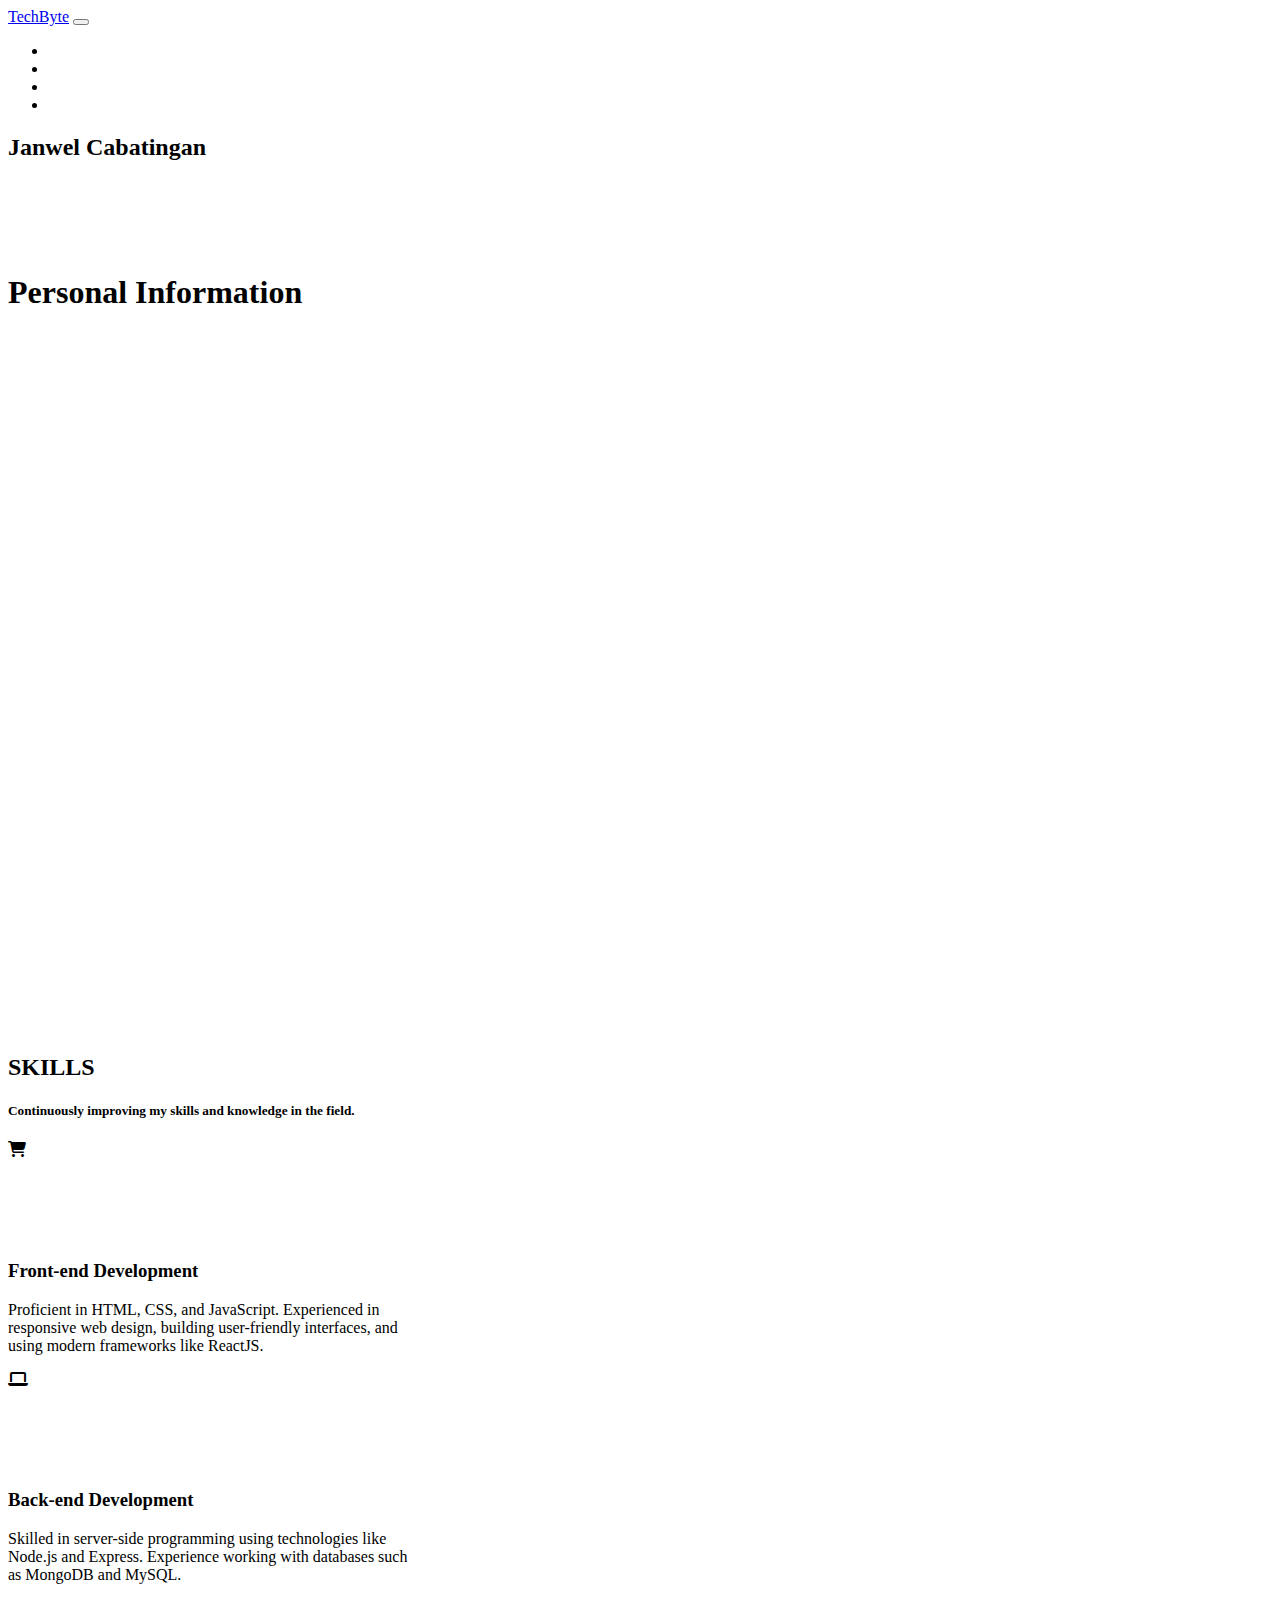
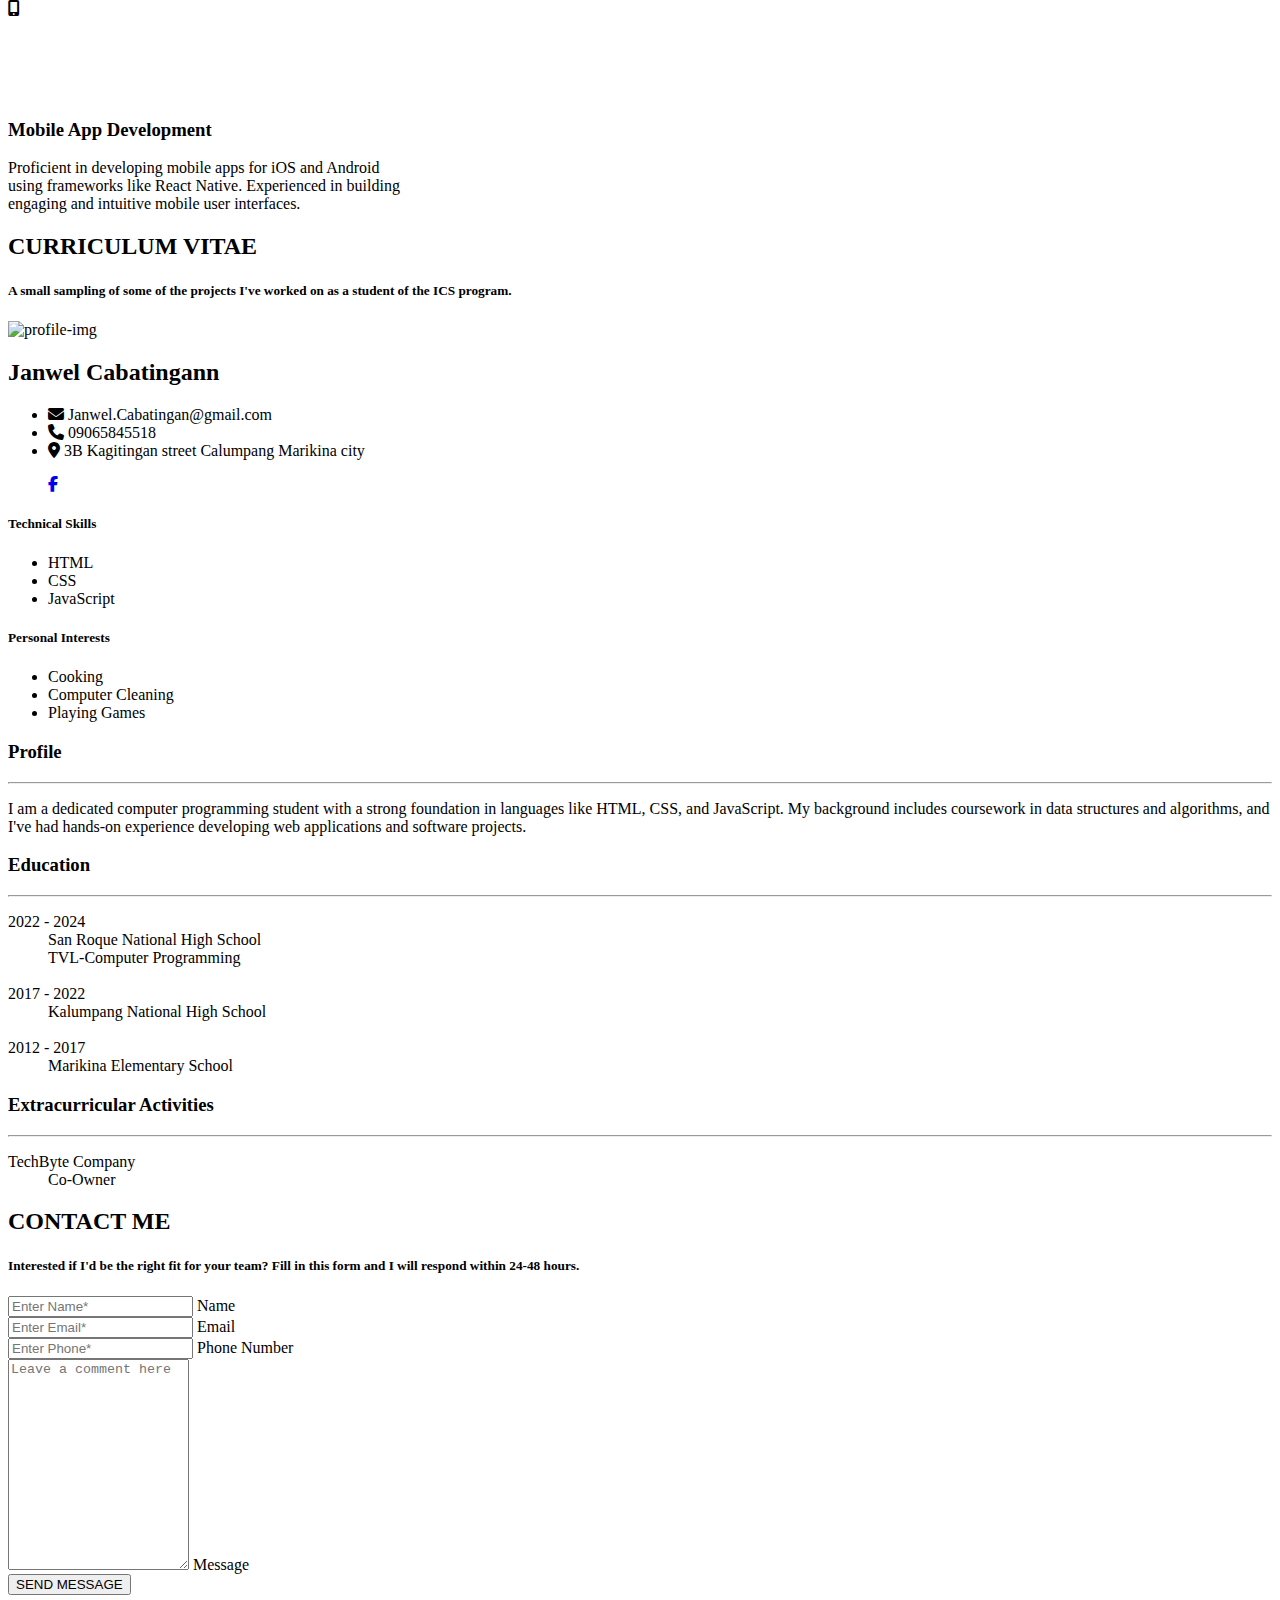
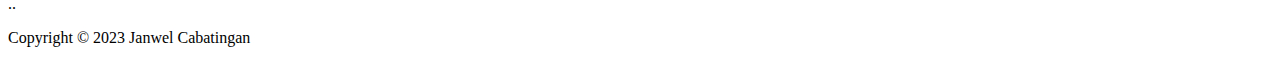
==== janwelinfo.html @ e40193ea "Add files via upload" ====
<!DOCTYPE html>
<html lang="en">
  <head>
    <meta charset="UTF-8" />
    <meta name="viewport" content="width=device-width, initial-scale=1.0" />
    <title>Personal Information</title>
    <style>
        /* Color variables */
:root {
  --white-color: #ffffff;
  --bg-color: #ffffff;
  --gray-color: #ffffff;
}

/* Changing background color */
body {
  background: var(--bg-color) !important;
}

/* Changing link color */
.nav-item .nav-link {
  color: var(--white-color);
}

/* Hero section background image */
.hero {
  height: 100vh;
  background-image: url("images/bg1.jpg");
  background-repeat: no-repeat;
  background-position: 30% 0%;
  background-size: cover;
  background-attachment: fixed;
}

#skills i {
  height: 100px;
  width: 100px;
}

#portfolio img {
  height: 300px;
  object-fit: cover;
}

#about .img,
#about img,
.hire-text h2 {
  position: relative;
}

/* Timeline background line */
#about .img::before {
  content: "";
  left: 50%;
  width: 4px;
  position: absolute;
  height: calc(100% + 140px);
  background: var(--gray-color);
}

#about img,
#about .hire-text h2 {
  width: 140px;
}

#about .hire-text h2 {
  height: 140px;
}

.social-icons a {
  width: 40px;
  height: 40px;
}

footer .social-icons a {
  width: 30px;
  height: 30px;
}

#cv img {
  width: 230px;
}

/* Contact section background image */
#contact {
  background-size: cover;
  background-attachment: fixed;
  background-position: center;
  background-image: url("../images/contact-bg.jpeg");
}

@media screen and (max-width: 990px) {
  #skills .card {
    width: calc(100% / 2 - 10px) !important;
  }
}

@media screen and (max-width: 668px) {
  #skills .card,
  #portfolio .card-wrapper {
    width: 100% !important;
  }
 #about .hire-text h2 {
   height: 70px;
   width: 70px;
 }
}
    </style>
    <!-- Linking CSS File -->
    <link rel="stylesheet" href="css/style.css" />
    <!-- Fontawesome link -->
    <link href="https://cdn.jsdelivr.net/npm/bootstrap@5.3.0-alpha1/dist/css/bootstrap.min.css" rel="stylesheet" integrity="sha384-GLhlTQ8iRABdZLl6O3oVMWSktQOp6b7In1Zl3/Jr59b6EGGoI1aFkw7cmDA6j6gD" crossorigin="anonymous">
    <!-- Bootstrap link -->
    <link rel="stylesheet" href="https://cdnjs.cloudflare.com/ajax/libs/font-awesome/6.3.0/css/all.min.css" />
  </head>
  <body>
    <!-- Header & Navbar -->
    <header class="bg-dark fixed-top">
      <nav class="container-xxl navbar navbar-expand-lg py-3 bg-dark navbar-dark">
        <div class="container-fluid">
          <a class="navbar-brand fw-bold fs-3" href="index.html">TechByte</a>
          <button class="navbar-toggler" type="button" data-bs-toggle="collapse" data-bs-target="#navbarSupportedContent" aria-controls="navbarSupportedContent" aria-expanded="false" aria-label="Toggle navigation">
            <span class="navbar-toggler-icon"></span>
          </button>
          <div class="collapse navbar-collapse" id="navbarSupportedContent">
            <ul class="navbar-nav ms-auto mb-2 mb-lg-0">
              <li class="nav-item mx-2">
                <a class="nav-link" href="#home">HOME</a>
              </li>
              <li class="nav-item mx-2">
                <a class="nav-link" href="#skills">SKILLS</a>
              </li>
              <li class="nav-item mx-2">
                <a class="nav-link" href="#cv">CURRICULUM VITAE</a>
              </li>
              <li class="nav-item mx-2">
                <a class="nav-link" href="#contact">CONTACT</a>
              </li>
          </div>
        </div>
      </nav>
    </header>

    <!-- Hero or Showcase Section -->
    <section class="hero d-flex flex-column align-items-center justify-content-center" id="home">
      <div class="text-center">
        <h2 class="display-3 text-white fw-bold">Janwel Cabatingan</h2>
        <br>
        <br>
        <br>
        <br>
        <h1 class="h1 text-white fw-medium fst-italic">Personal Information</h1>
      </div>
    </section>
    
    <!-- Skills Section -->
    <section class="container py-5" id="skills">
      <div class="row mt-4 py-3">
        <div class="col-12 d-flex flex-column text-center justify-content-center">
          <h2>SKILLS</h2>
          <h5 class="text-secondary fw-normal py-2 fst-italic">Continuously improving my skills and knowledge in the field.</h5>
        </div>
      </div>
      <div class="row d-flex justify-content-between mx-0">
        <div class="card mt-5 d-flex flex-column align-items-center text-center bg-white p-4" style="width: 25rem">
          <i class="text-white bg-primary d-flex align-items-center justify-content-center fs-2 rounded-circle fa-solid fa-cart-shopping"></i>
          <h3 class="mt-4 h4">Front-end Development</h3>
          <p class="text-center">Proficient in HTML, CSS, and JavaScript. Experienced in responsive web design, building user-friendly interfaces, and using modern frameworks like ReactJS.</p>
        </div>
        <div class="card mt-5 d-flex flex-column align-items-center text-center bg-white p-4" style="width: 25rem">
          <i class="text-white bg-primary d-flex align-items-center justify-content-center fs-2 rounded-circle fa-solid fa-laptop"></i>
          <h3 class="mt-4 h4">Back-end Development</h3>
          <p class="text-center">Skilled in server-side programming using technologies like Node.js and Express. Experience working with databases such as MongoDB and MySQL.</p>
        </div>
        <div class="card mt-5 d-flex flex-column align-items-center text-center bg-white p-4" style="width: 25rem">
          <i class="text-white bg-primary d-flex align-items-center justify-content-center fs-2 rounded-circle fa-solid fa-mobile-screen-button"></i>
          <h3 class="mt-4 h4">Mobile App Development</h3>
          <p class="text-center">Proficient in developing mobile apps for iOS and Android using frameworks like React Native. Experienced in building engaging and intuitive mobile user interfaces.</p>
        </div>
      </div>
    </section>


    <!-- Curriculum Vitae Section -->
    <section class="container py-5" id="cv">
      <div class="row mt-4 py-3">
        <div class="col-12 d-flex flex-column text-center">
          <h2>CURRICULUM VITAE</h2>
          <h5 class="text-secondary fw-normal py-2 fst-italic">A small sampling of some of the projects I've worked on as a student of the ICS program.</h5>
        </div>
      </div>
      <div class="row">
        <div class="col-lg-4 mt-5 order-lg-0 order-1 text-center">
          <img class="img-fluid rounded-circle border border-5 border-dark-subtle" src="images/janwelbw.jpg" alt="profile-img">
          <h2 class="mt-3">Janwel Cabatingann</h2>
          <ul class="list-unstyled contact-info">
            <li><i class="fas fa-envelope me-2"></i> Janwel.Cabatingan@gmail.com
            </li>
            <li><i class="fas fa-phone me-2"></i> 09065845518</li>
            <li><i class="fas fa-map-marker-alt me-2"></i> 3B Kagitingan street Calumpang Marikina city
            </li>
          </ul>
          <ul class="social-icons my-5 d-flex justify-content-center">
            <a href="https://web.facebook.com/richmond.cabatingan" class="bg-primary mx-2 text-white d-flex align-items-center justify-content-center text-decoration-none rounded-circle"><i class="fa-brands fa-facebook-f"></i></a>
          </ul>
          <h5>Technical Skills</h5>
          <ul class="list-unstyled">
            <li>HTML</li>
            <li>CSS</li>
            <li>JavaScript</li>
            <!-- Add or remove skills as needed -->
          </ul>
          <h5>Personal Interests</h5>
          <ul class="list-unstyled">
            <li>Cooking </li>
            <li>Computer Cleaning</li>
            <li>Playing Games</li>
            <!-- Add or remove interests as needed -->
          </ul>
        </div>
        <div class="col-lg-7 order-lg-1 order-0 mt-5 text-start">
          <h3>Profile</h3>
          <hr>
          <p>I am a dedicated computer programming student with a strong foundation in languages like HTML, CSS, and JavaScript. My background includes coursework in 
            data structures and algorithms, and I've had hands-on experience developing web applications and software projects.</p>
            <!-- Add or remove qualifications as needed -->
          </ul>
          <h3>Education</h3>
          <hr>
          <dl>
            <dt>2022 - 2024</dt>
            <dd>San Roque National High School</dd>
            <dd>TVL-Computer Programming</dd>
            <br>
            <dt>2017 - 2022</dt>
            <dd>Kalumpang National High School</dd>
            <br>            
            <dt>2012 - 2017</dt>
            <dd>Marikina Elementary School</dd>
          </dl>
            <!-- Add or remove work experience entries as needed -->
          </dl>
          <h3>Extracurricular Activities</h3>
          <hr>
          <dl>
            <dt>TechByte Company</dt>
            <dd>Co-Owner</dd>
          </dl>
        </div>
      </div>      
    </section>

     <!-- Contact Section -->
     <section class="py-5" id="contact">
      <div class="container-xxl py-5">
        <div class="col-12 d-flex flex-column text-center justify-content-center">
          <h2 class="text-black">CONTACT ME</h2>
          <h5 class="text-black fw-normal py-2 fst-italic">Interested if I'd be the right fit for your team? Fill in this form and I will respond within 24-48 hours.</h5>
        </div>
        <div class="row pt-4 mt-5">
          <div class="col-12">
            <form action="#" method="POST">
              <div class="row d-flex justify-content-center">
                <div class="col-lg-6">
                  <div class="form-floating mb-3">
                    <input type="text" class="form-control" id="floatingInput" placeholder="Enter Name*" required>
                    <label for="floatingInput">Name</label>
                  </div>
                  <div class="form-floating mb-3">
                    <input type="email" class="form-control" id="floatingEmail" placeholder="Enter Email*" required>
                    <label for="floatingEmail">Email</label>
                  </div>
                  <div class="form-floating mb-3">
                    <input type="number" class="form-control" id="floatingPassword" placeholder="Enter Phone*" required>
                    <label for="floatingPassword">Phone Number</label>
                  </div>
                </div>
                <div class="form-floating col-lg-6">
                  <textarea class="form-control" placeholder="Leave a comment here" id="floatingMessage" style="height: 205px" required></textarea>
                  <label for="floatingMessage" class="px-4">Message</label>
                </div>
                <div class="col-12 mt-5 d-flex justify-content-center">
                  <button>SEND MESSAGE</button>
                </div>
              </div>
  
            </form>
          </div>
        </div>
       </div>
     </section>

     <!-- Footer -->
     <footer>
      <div class="container-xxl flex-wrap pt-3 d-flex align-items-center justify-content-center justify-content-md-between">
        ..
        <p>Copyright © 2023 Janwel Cabatingan</p>
      </div>
     </footer>
    
     <!-- Bootstrap script link -->
    <script src="https://cdn.jsdelivr.net/npm/bootstrap@5.3.0-alpha1/dist/js/bootstrap.bundle.min.js" integrity="sha384-w76AqPfDkMBDXo30jS1Sgez6pr3x5MlQ1ZAGC+nuZB+EYdgRZgiwxhTBTkF7CXvN" crossorigin="anonymous"></script>
  </body>
</html>
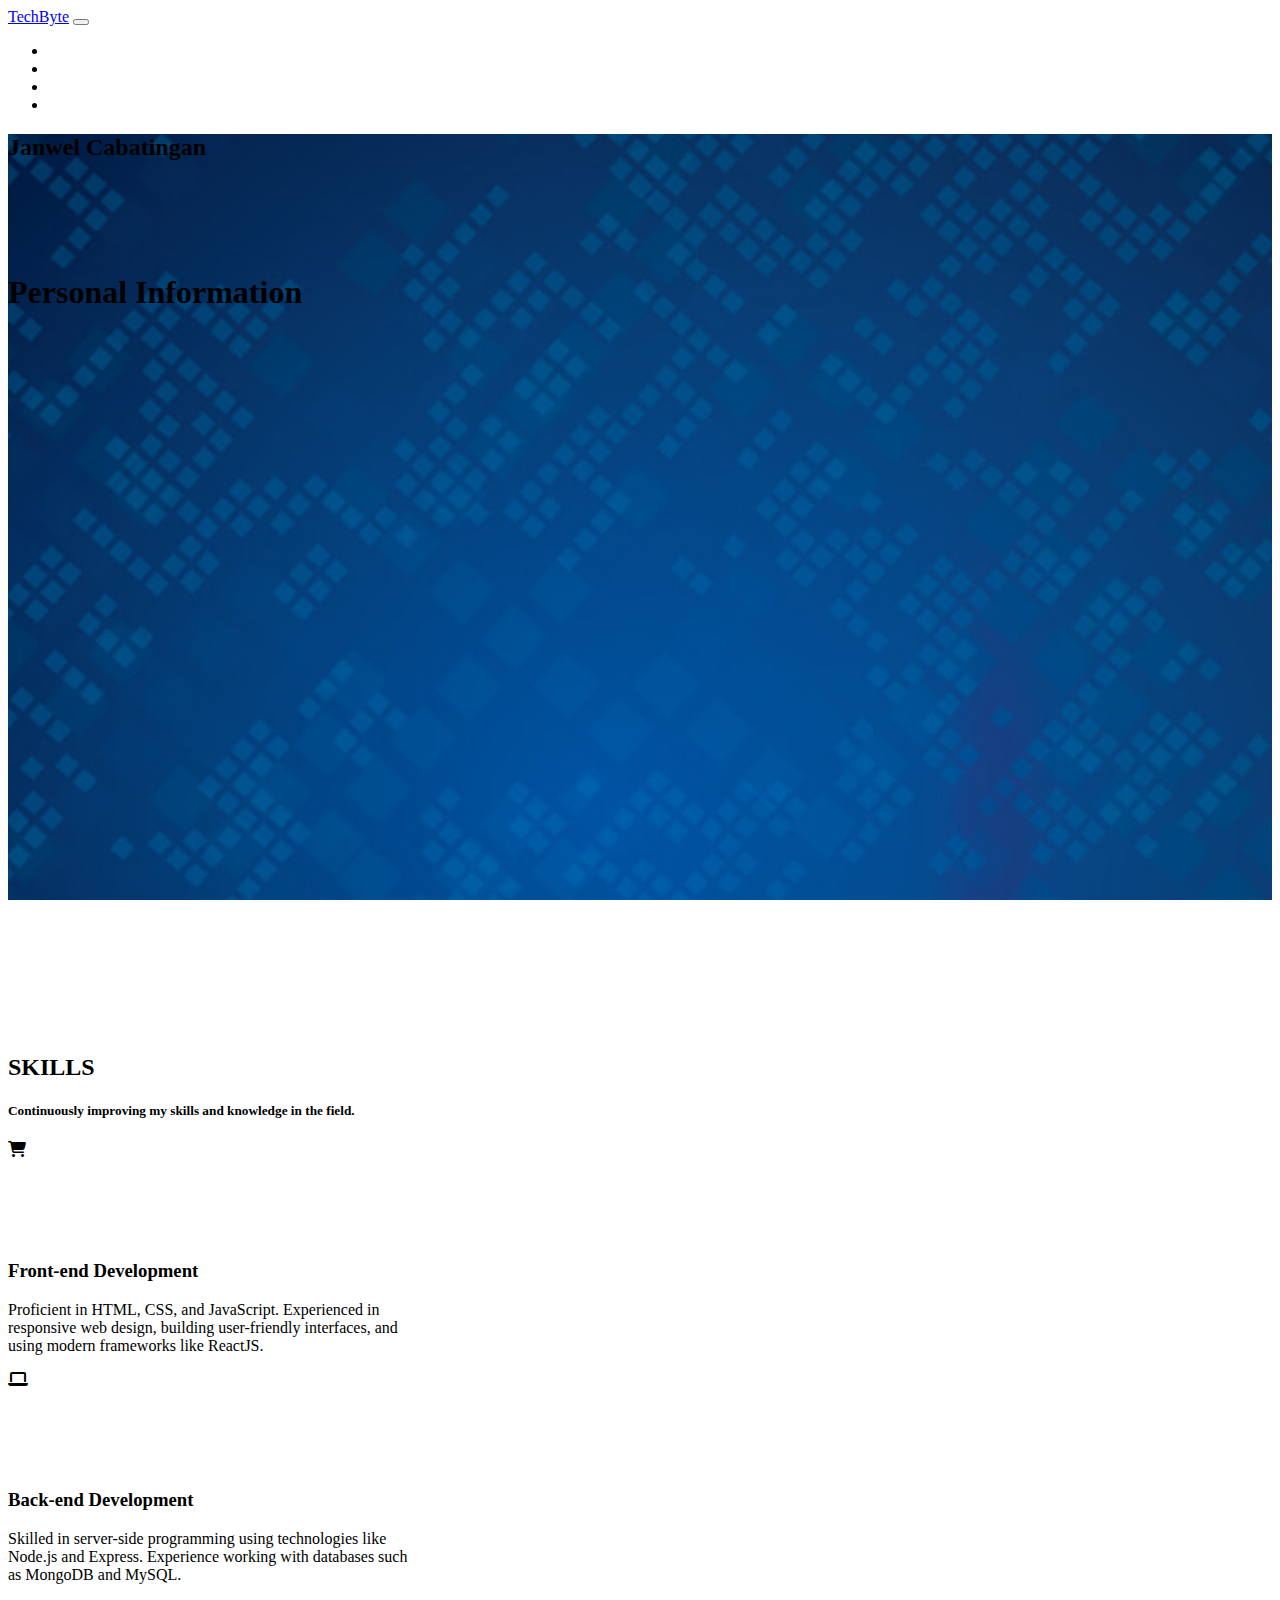
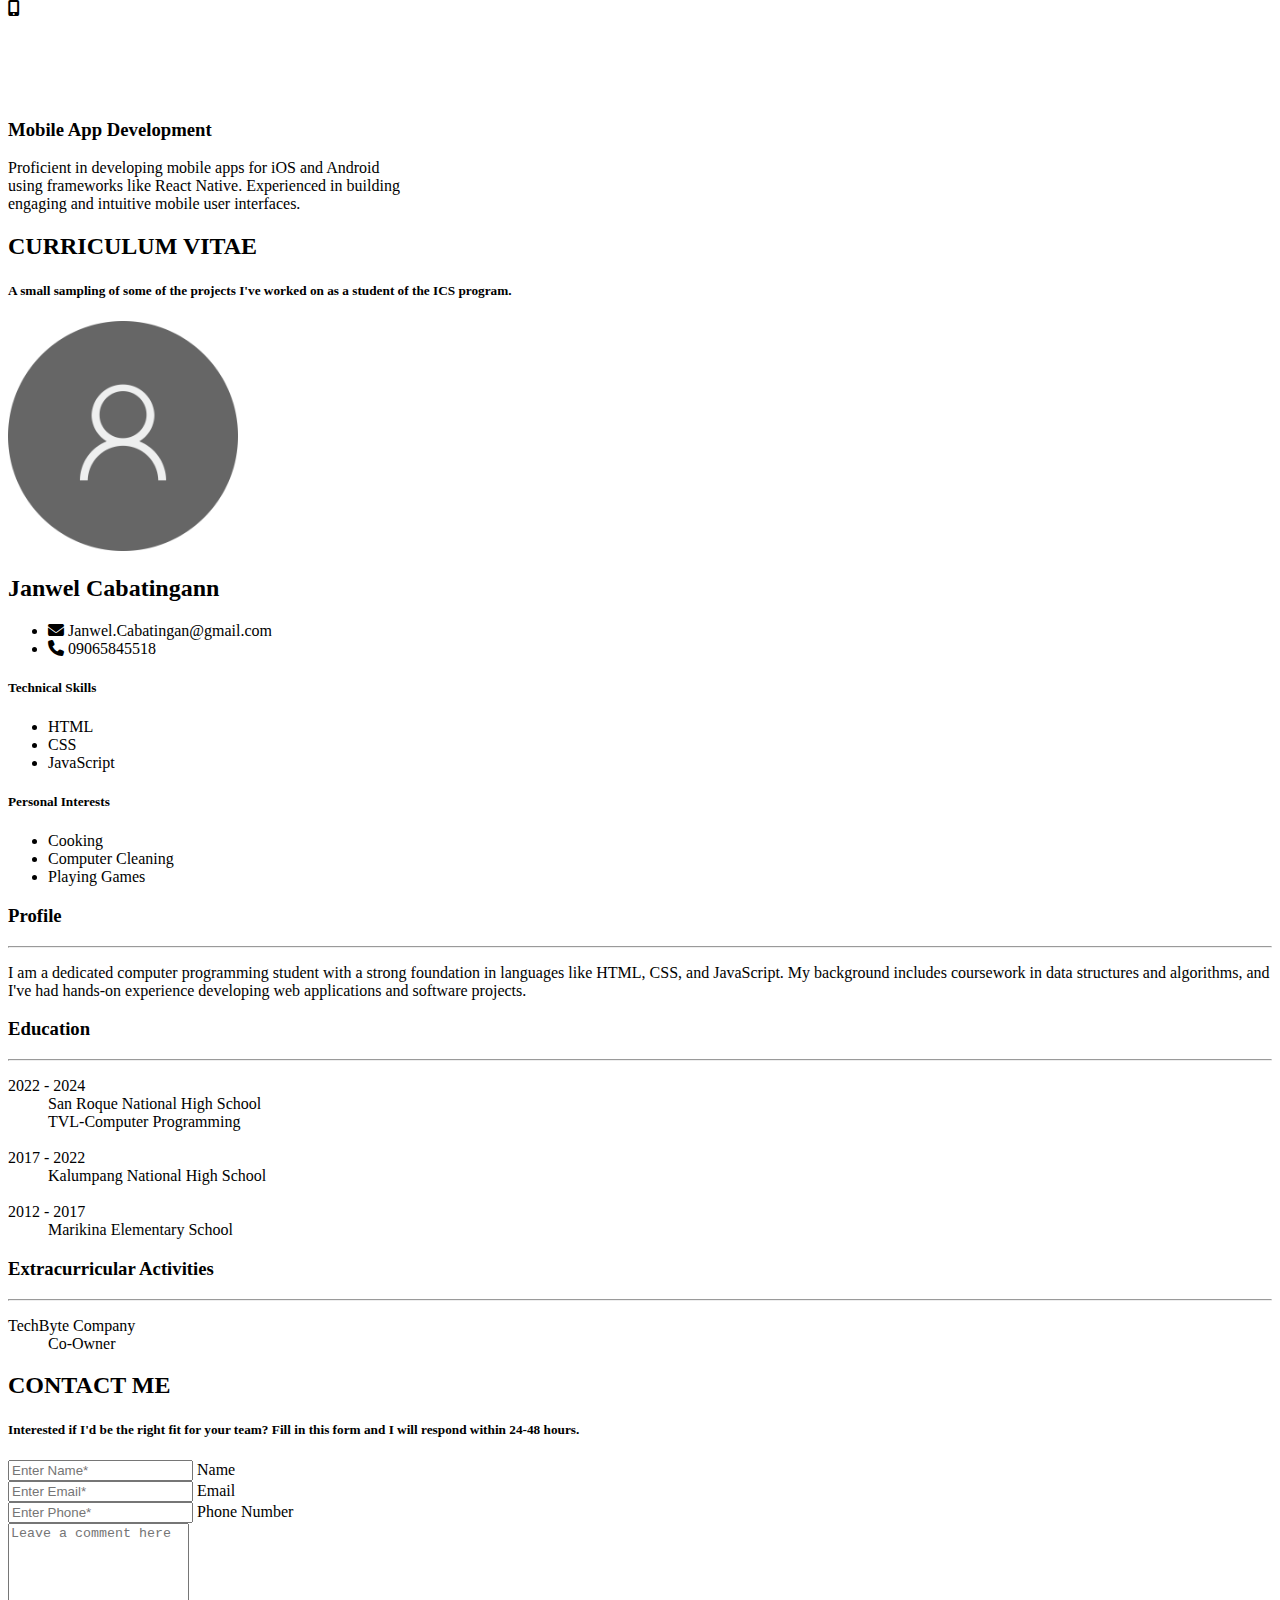
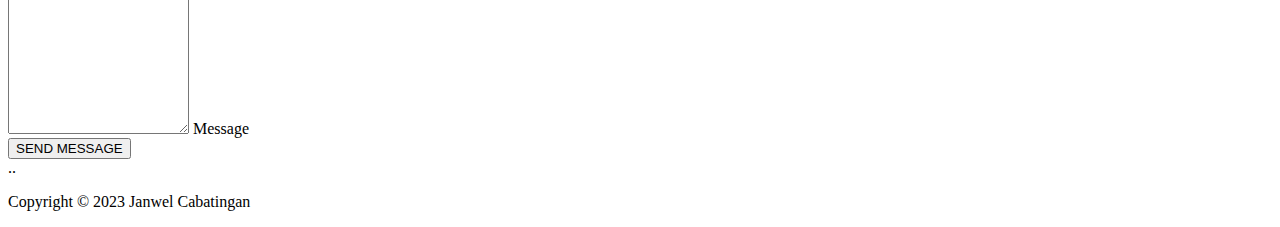
==== commit ad2f3232: "Update janwelinfo.html" ====
--- a/janwelinfo.html
+++ b/janwelinfo.html
@@ -191,17 +191,12 @@
       </div>
       <div class="row">
         <div class="col-lg-4 mt-5 order-lg-0 order-1 text-center">
-          <img class="img-fluid rounded-circle border border-5 border-dark-subtle" src="images/janwelbw.jpg" alt="profile-img">
+          <img class="img-fluid rounded-circle border border-5 border-dark-subtle" src="images/default.png" alt="profile-img">
           <h2 class="mt-3">Janwel Cabatingann</h2>
           <ul class="list-unstyled contact-info">
             <li><i class="fas fa-envelope me-2"></i> Janwel.Cabatingan@gmail.com
             </li>
             <li><i class="fas fa-phone me-2"></i> 09065845518</li>
-            <li><i class="fas fa-map-marker-alt me-2"></i> 3B Kagitingan street Calumpang Marikina city
-            </li>
-          </ul>
-          <ul class="social-icons my-5 d-flex justify-content-center">
-            <a href="https://web.facebook.com/richmond.cabatingan" class="bg-primary mx-2 text-white d-flex align-items-center justify-content-center text-decoration-none rounded-circle"><i class="fa-brands fa-facebook-f"></i></a>
           </ul>
           <h5>Technical Skills</h5>
           <ul class="list-unstyled">
@@ -301,4 +296,4 @@
      <!-- Bootstrap script link -->
     <script src="https://cdn.jsdelivr.net/npm/bootstrap@5.3.0-alpha1/dist/js/bootstrap.bundle.min.js" integrity="sha384-w76AqPfDkMBDXo30jS1Sgez6pr3x5MlQ1ZAGC+nuZB+EYdgRZgiwxhTBTkF7CXvN" crossorigin="anonymous"></script>
   </body>
-</html>+</html>
